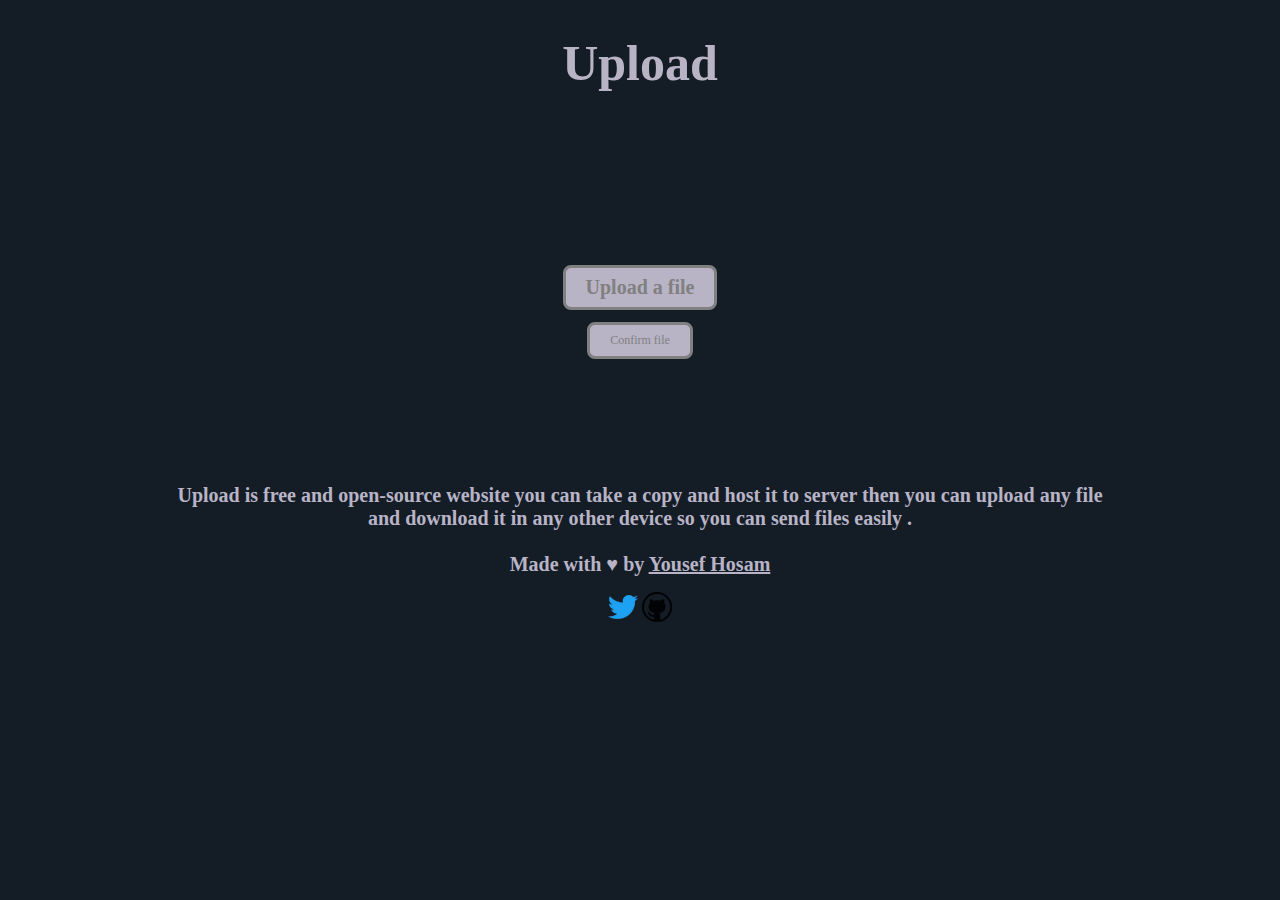
==== index.html @ 4b353810 "Add files via upload" ====
<!-- Yousef Hosam / JOKER64 / NanoXTech -->
<!DOCTYPE html>
<html>
<head>
	<title>Upload</title>
	<meta charset="utf-8">
    <meta name="keywords" content="joker64, yousef hossam,">
    <meta name="author" content="Yousef hosam">
    <meta name="description" content="Yousef Hosam a young devloper">
    <meta name="viewport" content="width=device-width">
    <link rel="icon" href="upload-icon.png">
    <link rel="stylesheet" type="text/css" href="main.css">
</head>
<body>
	<center>
		<h1>Upload</h1>
			<form action="upload.php" method="post" enctype="multipart/form-data">
				<div class="upload-btn">
					<button class="btn">Upload a file</button>
					<input type="file" name="file"/>
					<br>
					<br>
				</div>
				<div class="settings">
				   <button class="conf-btn" value="upload">Confirm file</button>
			    </div>
			</form>
	<br/>
	<br/>
	<br/>
	<br/>
	<br/>
	<br/>
			<div class="notfiy">
			   <h2>Upload is free and open-source website you can take a copy and host it to server then you can upload any file
			   	<br/>
			   	and download it in any other device so you can send files easily .<br/><br/>
			   	Made with ♥ by <a href="https://joker64.github.io/"><ins>Yousef Hosam</ins></a>
			   </h2>
			   <a href="https://twitter.com/yousefhosm?lang=en" target="_blank">
                    <img src="twitter.png" alt="Error!">
                </a>
                <a href="https://github.com/joker64" target="_blank">
                    <img src="github.png" alt="Error!">
                </a>
		    </div>
	</center>
</body>
</html>
---- main.css ----
body {
	background-color: #141d26;
}
h1 {
	color: #b8b4c6;
	font-family: cursive;
	font-size: 50px;
}
.upload-btn {
  position: relative;
  overflow: hidden;
  display: inline-block;
  margin: 140px;
}

.btn {
  border: 3px solid gray;
  font-family: cursive;
  color: gray;
  background-color: #b8b4c6;
  padding: 8px 20px;
  border-radius: 8px;
  font-size: 20px;
  font-weight: bold;
}

.upload-btn input[type=file] {
  font-size: 100px;
  position: absolute;
  left: 0;
  top: 0;
  opacity: 0;
}
.conf-btn {	
	font-family: cursive;
	border: 3px solid gray;
    color: gray;
    background-color: #b8b4c6;
    padding: 8px 20px;
    border-radius: 8px;
	font-size: 12px;
}
div.settings {
	margin-top: -150px;
}
div.notfiy {
	color: #b8b4c6;
}
a {
	color: #b8b4c6;
	text-decoration: none;
}
h3 {
	color: #b8b4c6;
	font-family: cursive;
	font-size: 35px;
}
h2 {
	font-size: 20px;
	font-family: cursive;
}
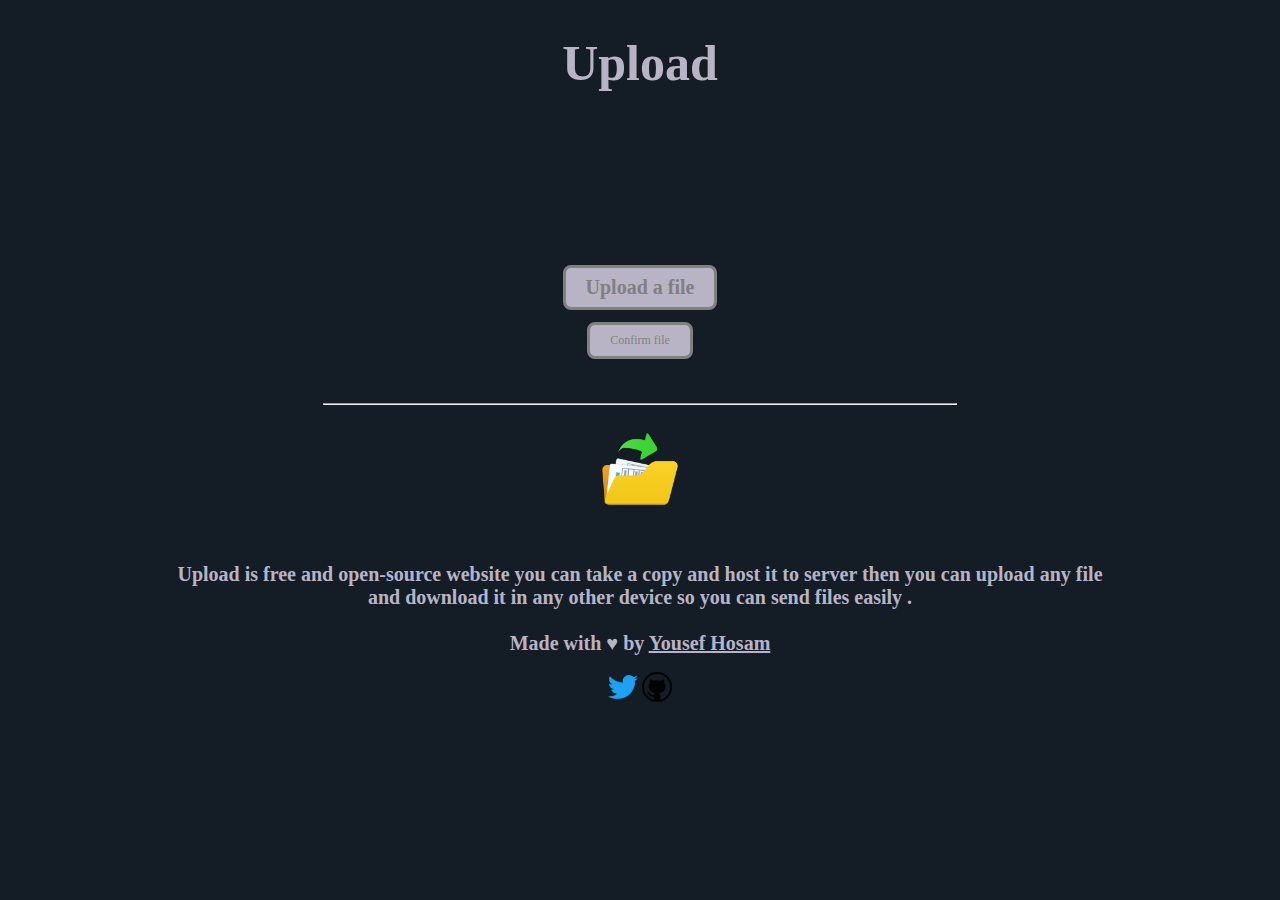
==== commit a70f945a: "Add files via upload" ====
--- a/index.html
+++ b/index.html
@@ -1,4 +1,4 @@
-<!-- Yousef Hosam / JOKER64 / NanoXTech -->
+<!-- Yousef Hosam / JOKER64-->
 <!DOCTYPE html>
 <html>
 <head>
@@ -7,7 +7,7 @@
     <meta name="keywords" content="joker64, yousef hossam,">
     <meta name="author" content="Yousef hosam">
     <meta name="description" content="Yousef Hosam a young devloper">
-    <meta name="viewport" content="width=device-width">
+    <meta name="viewport" content="width=device-width, initial-scale=1">
     <link rel="icon" href="upload-icon.png">
     <link rel="stylesheet" type="text/css" href="main.css">
 </head>
@@ -27,7 +27,11 @@
 			</form>
 	<br/>
 	<br/>
-	<br/>
+	  <hr width="50%">
+	  <br/>
+	    <a href="Uploads/">
+	    	<img src="file-icon.png" width="6%" height="6%">
+	    </a>
 	<br/>
 	<br/>
 	<br/>
